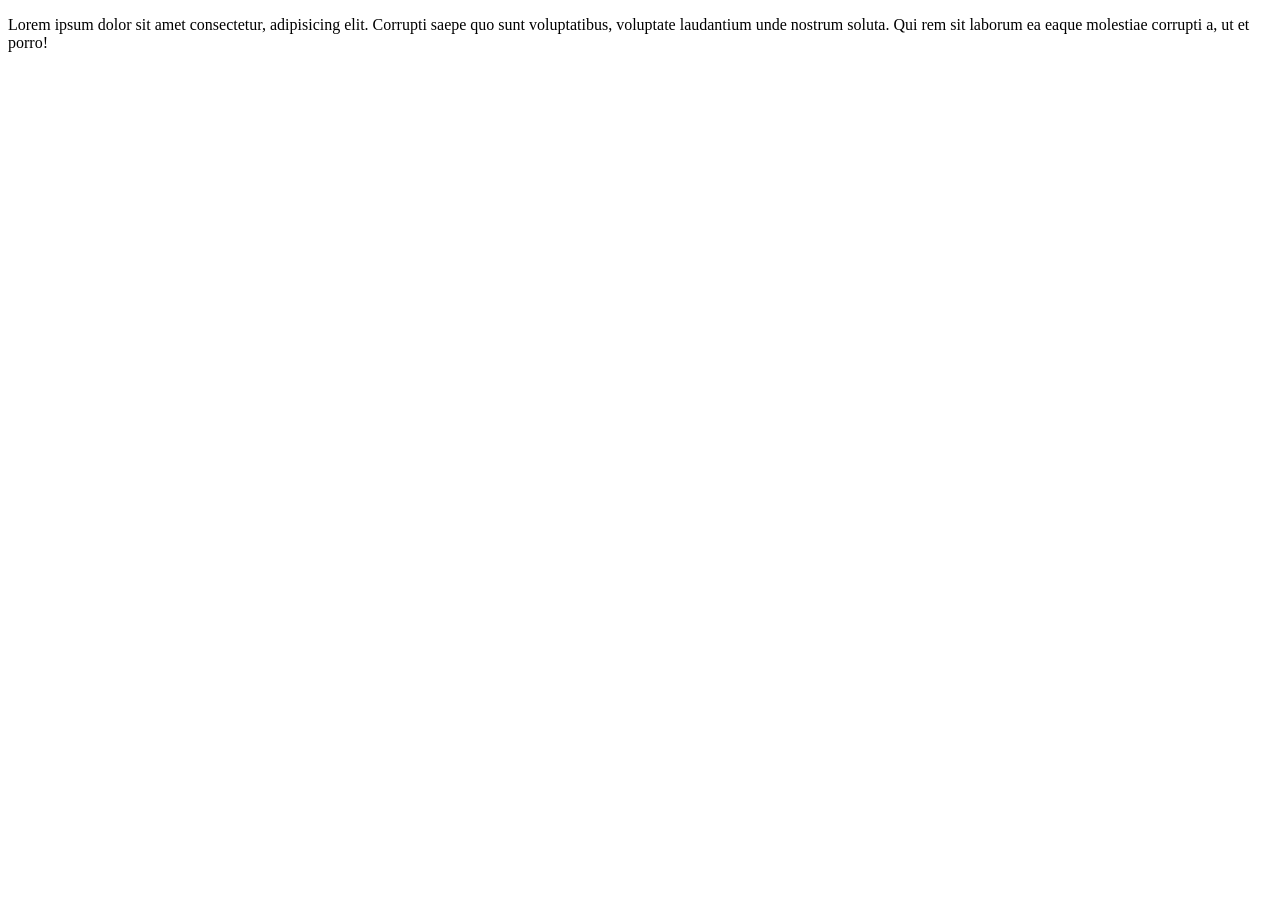
==== about.html @ 772386cb "first" ====
<!DOCTYPE html>
<html lang="en">
<head>
    <meta charset="UTF-8">
    <meta name="viewport" content="width=device-width, initial-scale=1.0">
    <title>Document</title>
</head>
<body>
    <p>Lorem ipsum dolor sit amet consectetur, adipisicing elit. Corrupti saepe quo sunt voluptatibus, voluptate laudantium unde nostrum soluta. Qui rem sit laborum ea eaque molestiae corrupti a, ut et porro!</p>
    
</body>
</html>
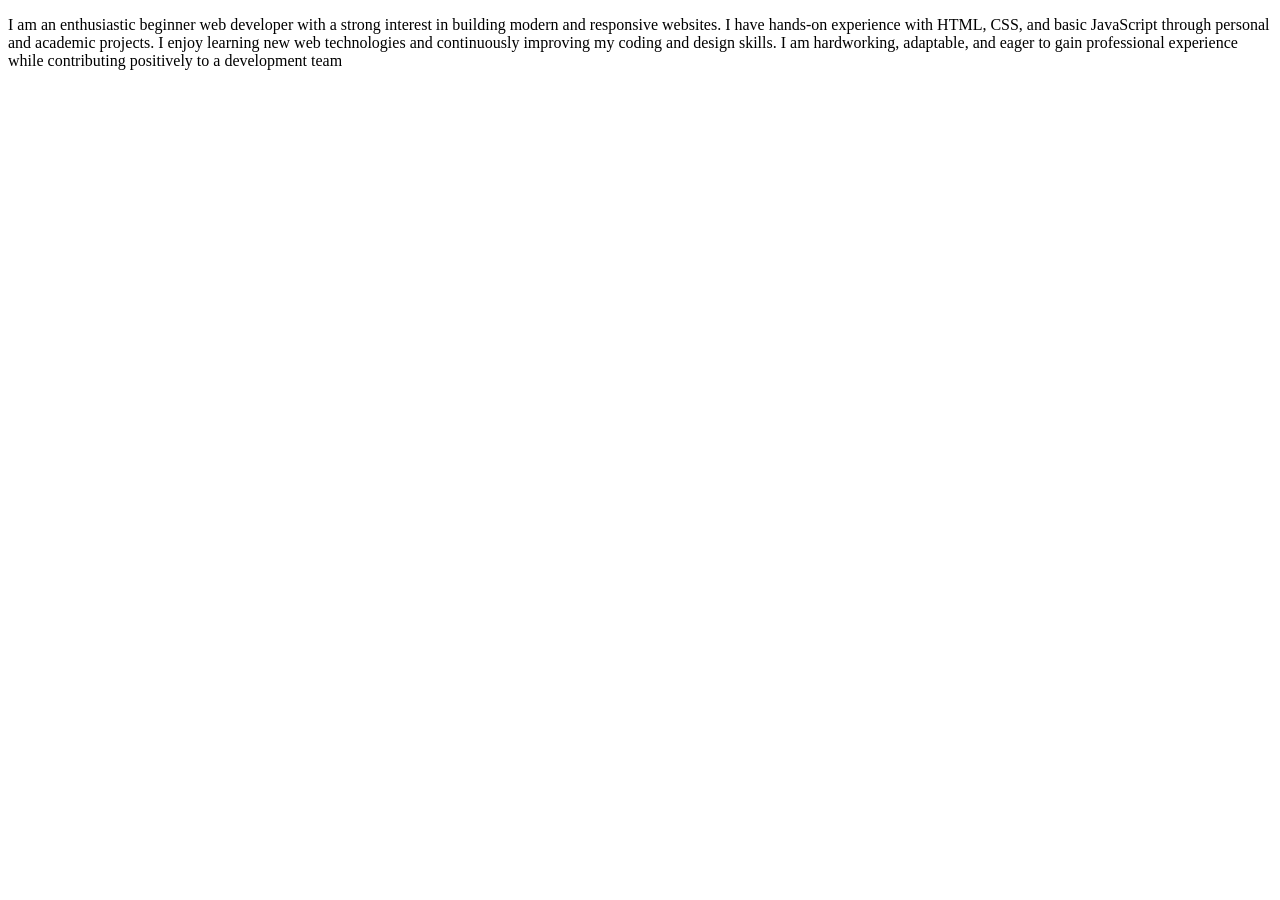
==== commit 413ef526: "first" ====
--- a/about.html
+++ b/about.html
@@ -6,7 +6,5 @@
     <title>Document</title>
 </head>
 <body>
-    <p>Lorem ipsum dolor sit amet consectetur, adipisicing elit. Corrupti saepe quo sunt voluptatibus, voluptate laudantium unde nostrum soluta. Qui rem sit laborum ea eaque molestiae corrupti a, ut et porro!</p>
-    
-</body>
+    <p>I am an enthusiastic beginner web developer with a strong interest in building modern and responsive websites. I have hands-on experience with HTML, CSS, and basic JavaScript through personal and academic projects. I enjoy learning new web technologies and continuously improving my coding and design skills. I am hardworking, adaptable, and eager to gain professional experience while contributing positively to a development team</p>
 </html>
